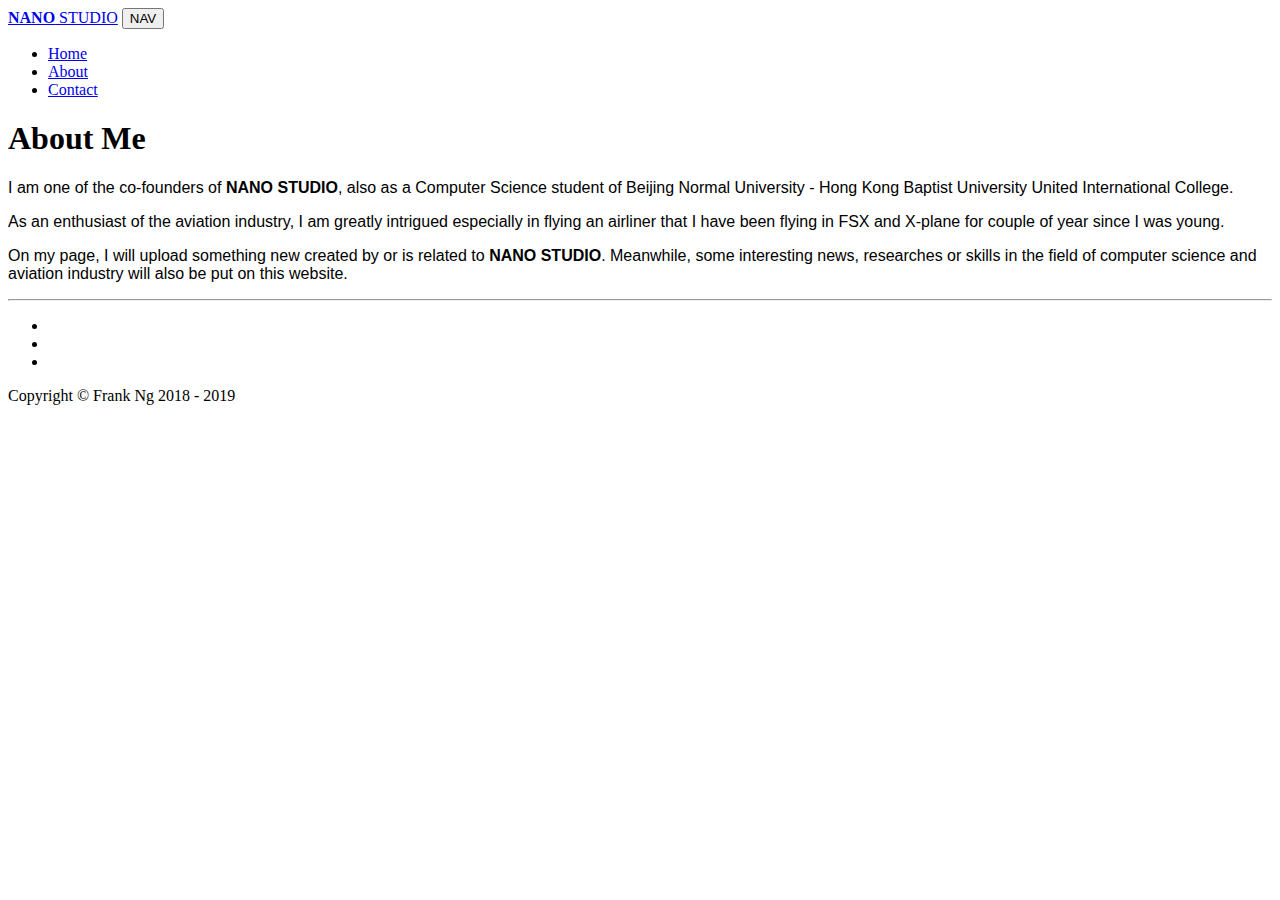
==== about/index.html @ 041b5976 "changedHomeNavBar" ====
<!DOCTYPE html>
<html lang="en">

  <head>

    <meta charset="utf-8">
    <meta name="viewport" content="width=device-width, initial-scale=1, shrink-to-fit=no">
    <meta name="description" content="">
    <meta name="author" content="">

    <title>Nano - About me</title>

    <!-- Bootstrap core CSS -->
    <link href="vendor/bootstrap/css/bootstrap.min.css" rel="stylesheet">

    <!-- Custom fonts for this template -->
    <link href="vendor/fontawesome-free/css/all.min.css" rel="stylesheet" type="text/css">
    <!--link href='https://fonts.googleapis.com/css?family=Lora:400,700,400italic,700italic' rel='stylesheet' type='text/css'>
    <link href='https://fonts.googleapis.com/css?family=Open+Sans:300italic,400italic,600italic,700italic,800italic,400,300,600,700,800' rel='stylesheet' type='text/css'>

    <!-- Custom styles for this template -->
    <link href="css/clean-blog.css" rel="stylesheet">

    <!--- Favicon -->
    <link rel="shortcut icon" href="img/favicon.ico" type="image/x-icon">

  </head>

  <body>

  <!-- Navigation -->
  <nav class="navbar navbar-expand-lg navbar-light fixed-top" id="mainNav">
    <div class="container">
      <a class="navbar-brand" href="index.html"><b>NANO</b> STUDIO</a>
      <button class="navbar-toggler navbar-toggler-right" type="button" data-toggle="collapse" data-target="#navbarResponsive" aria-controls="navbarResponsive" aria-expanded="false" aria-label="Toggle navigation">
        NAV
        <i class="fas fa-bars"></i>
      </button>
      <div class="collapse navbar-collapse" id="navbarResponsive">
        <ul class="navbar-nav ml-auto">
          <li class="nav-item">
            <a class="nav-link" href="index.html">Home</a>
          </li>
          <li class="nav-item">
            <a class="nav-link" href="about.html">About</a>
          </li>
          <li class="nav-item">
            <a class="nav-link" href="contact.html">Contact</a>
          </li>
        </ul>
      </div>
    </div>
  </nav>

    <!-- Page Header -->
    <header class="masthead" style="background-image: url('img/1920x1080/about-bg.jpg')">
      <div class="overlay"></div>
      <div class="container">
        <div class="row">
          <div class="col-lg-8 col-md-10 mx-auto">
            <div class="page-heading">
              <h1>About Me</h1>
              <span class="subheading"></span>
            </div>
          </div>
        </div>
      </div>
    </header>

    <!-- Main Content -->
    <div class="container">
      <div class="row">
        <div class="col-lg-8 col-md-10 mx-auto" style="font-family: 'Open Sans', 'Helvetica Neue', Helvetica, Arial, sans-serif;">
          <p>I am one of the co-founders of <b>NANO STUDIO</b>, also as a Computer Science student of Beijing Normal University - Hong Kong Baptist University United International College.</p>
          <p>As an enthusiast of the aviation industry, I am greatly intrigued especially in flying an airliner that I have been flying in FSX and X-plane for couple of year since I was young.</p>
          <p>On my page, I will upload something new created by or is related to <b>NANO STUDIO</b>. Meanwhile, some interesting news, researches or skills in the field of computer science and aviation industry will also be put on this website.</p>
        </div>
      </div>
    </div>

    <hr>

    <!-- Footer -->
    <footer>
      <div class="container">
        <div class="row">
          <div class="col-lg-8 col-md-10 mx-auto">
            <ul class="list-inline text-center">
              <li class="list-inline-item">
                <a href="https://www.instagram.com/aerofrankiee/" target="_blank">
                  <span class="fa-stack fa-lg">
                    <i class="fas fa-circle fa-stack-2x"></i>
                    <i class="fab fa-instagram fa-stack-1x fa-inverse"></i>
                  </span>
                </a>
              </li>
              <li class="list-inline-item">
                <a href="https://www.facebook.com/aerofrankie" target="_blank">
                  <span class="fa-stack fa-lg">
                    <i class="fas fa-circle fa-stack-2x"></i>
                    <i class="fab fa-facebook-f fa-stack-1x fa-inverse"></i>
                  </span>
                </a>
              </li>
              <li class="list-inline-item">
                <a href="https://github.com/CathayPacific358" target="_blank">
                  <span class="fa-stack fa-lg">
                    <i class="fas fa-circle fa-stack-2x"></i>
                    <i class="fab fa-github fa-stack-1x fa-inverse"></i>
                  </span>
                </a>
              </li>
            </ul>
            <p class="copyright text-muted">Copyright &copy; Frank Ng 2018 - 2019</p>
          </div>
        </div>
      </div>
    </footer>

    <!-- Bootstrap core JavaScript -->
    <script src="vendor/jquery/jquery.min.js"></script>
    <script src="vendor/bootstrap/js/bootstrap.bundle.min.js"></script>

    <!-- Custom scripts for this template -->
    <script src="js/clean-blog.min.js"></script>

  </body>

</html>
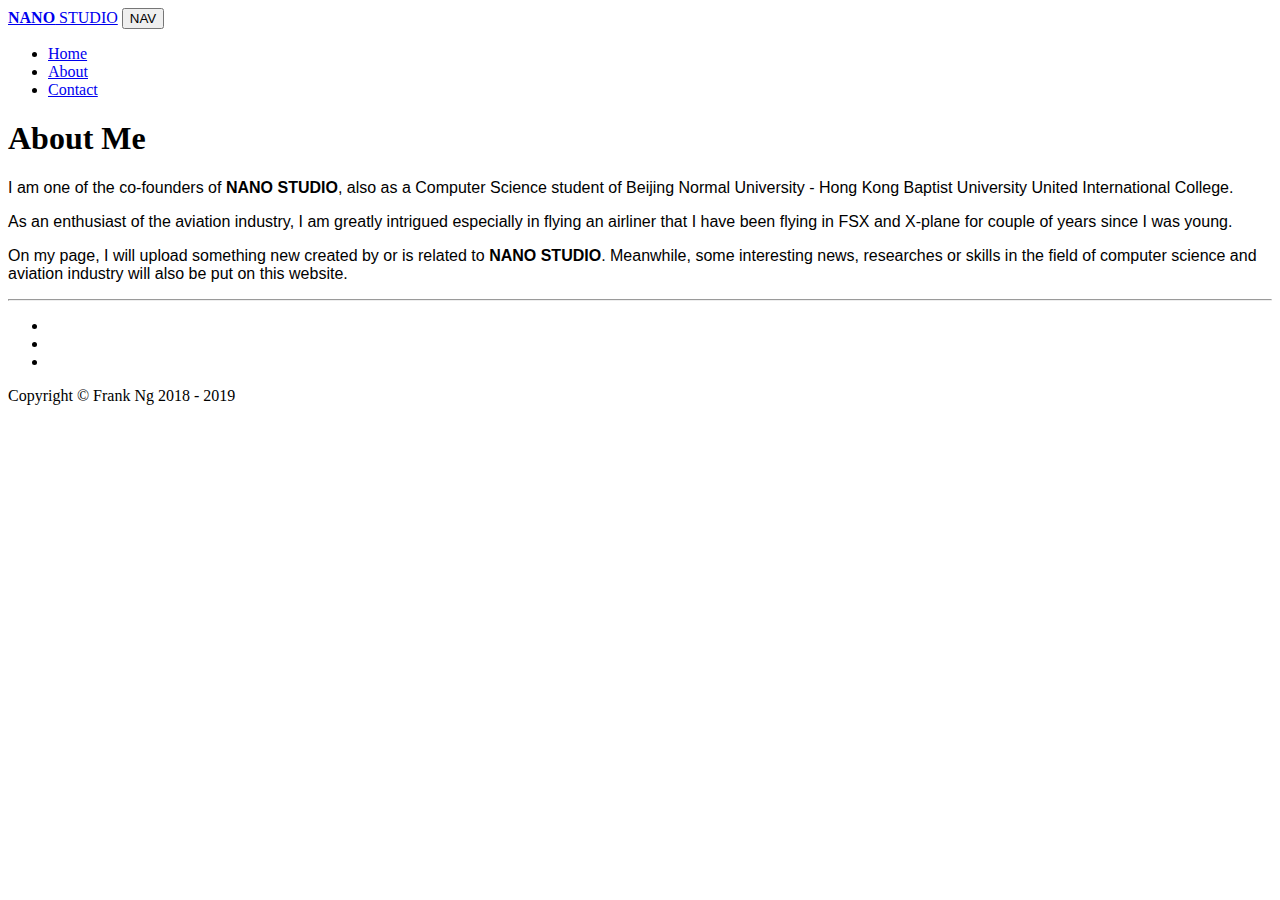
==== commit 4806550f: "fixedGrammarProblemInAbout" ====
--- a/about/index.html
+++ b/about/index.html
@@ -1,37 +1,37 @@
 <!DOCTYPE html>
 <html lang="en">
 
-  <head>
+<head>
 
-    <meta charset="utf-8">
-    <meta name="viewport" content="width=device-width, initial-scale=1, shrink-to-fit=no">
-    <meta name="description" content="">
-    <meta name="author" content="">
+  <meta charset="utf-8">
+  <meta name="viewport" content="width=device-width, initial-scale=1, shrink-to-fit=no">
+  <meta name="description" content="">
+  <meta name="author" content="">
 
-    <title>Nano - About me</title>
+  <title>Nano - About Me</title>
 
-    <!-- Bootstrap core CSS -->
-    <link href="vendor/bootstrap/css/bootstrap.min.css" rel="stylesheet">
+  <!-- Bootstrap core CSS -->
+  <link href="https://aerofrankie.com/vendor/bootstrap/css/bootstrap.min.css" rel="stylesheet">
 
-    <!-- Custom fonts for this template -->
-    <link href="vendor/fontawesome-free/css/all.min.css" rel="stylesheet" type="text/css">
-    <!--link href='https://fonts.googleapis.com/css?family=Lora:400,700,400italic,700italic' rel='stylesheet' type='text/css'>
-    <link href='https://fonts.googleapis.com/css?family=Open+Sans:300italic,400italic,600italic,700italic,800italic,400,300,600,700,800' rel='stylesheet' type='text/css'>
+  <!-- Custom fonts for this template -->
+  <link href="https://aerofrankie.com/vendor/fontawesome-free/css/all.min.css" rel="stylesheet" type="text/css">
+  <!--<link href='https://fonts.googleapis.com/css?family=Lora:400,700,400italic,700italic' rel='stylesheet' type='text/css'>
+  <link href='https://fonts.googleapis.com/css?family=Open+Sans:300italic,400italic,600italic,700italic,800italic,400,300,600,700,800' rel='stylesheet' type='text/css'>
 
-    <!-- Custom styles for this template -->
-    <link href="css/clean-blog.css" rel="stylesheet">
+  <!-- Custom styles for this template -->
+  <link href="https://aerofrankie.com/css/clean-blog.css" rel="stylesheet">
 
-    <!--- Favicon -->
-    <link rel="shortcut icon" href="img/favicon.ico" type="image/x-icon">
+  <!--- Favicon -->
+  <link rel="shortcut icon" href="https://aerofrankie.com/img/favicon.ico" type="image/x-icon">
 
-  </head>
+</head>
 
   <body>
 
   <!-- Navigation -->
   <nav class="navbar navbar-expand-lg navbar-light fixed-top" id="mainNav">
     <div class="container">
-      <a class="navbar-brand" href="index.html"><b>NANO</b> STUDIO</a>
+      <a class="navbar-brand" href="https://aerofrankie.com"><b>NANO</b> STUDIO</a>
       <button class="navbar-toggler navbar-toggler-right" type="button" data-toggle="collapse" data-target="#navbarResponsive" aria-controls="navbarResponsive" aria-expanded="false" aria-label="Toggle navigation">
         NAV
         <i class="fas fa-bars"></i>
@@ -39,13 +39,13 @@
       <div class="collapse navbar-collapse" id="navbarResponsive">
         <ul class="navbar-nav ml-auto">
           <li class="nav-item">
-            <a class="nav-link" href="index.html">Home</a>
+            <a class="nav-link" href="https://aerofrankie.com">Home</a>
           </li>
           <li class="nav-item">
-            <a class="nav-link" href="about.html">About</a>
+            <a class="nav-link" href="https://aerofrankie.com/about">About</a>
           </li>
           <li class="nav-item">
-            <a class="nav-link" href="contact.html">Contact</a>
+            <a class="nav-link" href="https://aerofrankie.com/contact">Contact</a>
           </li>
         </ul>
       </div>
@@ -53,7 +53,7 @@
   </nav>
 
     <!-- Page Header -->
-    <header class="masthead" style="background-image: url('img/1920x1080/about-bg.jpg')">
+    <header class="masthead" style="background-image: url('https://aerofrankie.com/img/1920x1080/about-bg.jpg')">
       <div class="overlay"></div>
       <div class="container">
         <div class="row">
@@ -72,7 +72,7 @@
       <div class="row">
         <div class="col-lg-8 col-md-10 mx-auto" style="font-family: 'Open Sans', 'Helvetica Neue', Helvetica, Arial, sans-serif;">
           <p>I am one of the co-founders of <b>NANO STUDIO</b>, also as a Computer Science student of Beijing Normal University - Hong Kong Baptist University United International College.</p>
-          <p>As an enthusiast of the aviation industry, I am greatly intrigued especially in flying an airliner that I have been flying in FSX and X-plane for couple of year since I was young.</p>
+          <p>As an enthusiast of the aviation industry, I am greatly intrigued especially in flying an airliner that I have been flying in FSX and X-plane for couple of years since I was young.</p>
           <p>On my page, I will upload something new created by or is related to <b>NANO STUDIO</b>. Meanwhile, some interesting news, researches or skills in the field of computer science and aviation industry will also be put on this website.</p>
         </div>
       </div>
@@ -117,12 +117,12 @@
       </div>
     </footer>
 
-    <!-- Bootstrap core JavaScript -->
-    <script src="vendor/jquery/jquery.min.js"></script>
-    <script src="vendor/bootstrap/js/bootstrap.bundle.min.js"></script>
+  <!-- Bootstrap core JavaScript -->
+  <script src="https://aerofrankie.com/vendor/jquery/jquery.min.js"></script>
+  <script src="https://aerofrankie.com/vendor/bootstrap/js/bootstrap.bundle.min.js"></script>
 
-    <!-- Custom scripts for this template -->
-    <script src="js/clean-blog.min.js"></script>
+  <!-- Custom scripts for this template -->
+  <script src="https://aerofrankie.com/js/clean-blog.min.js"></script>
 
   </body>
 
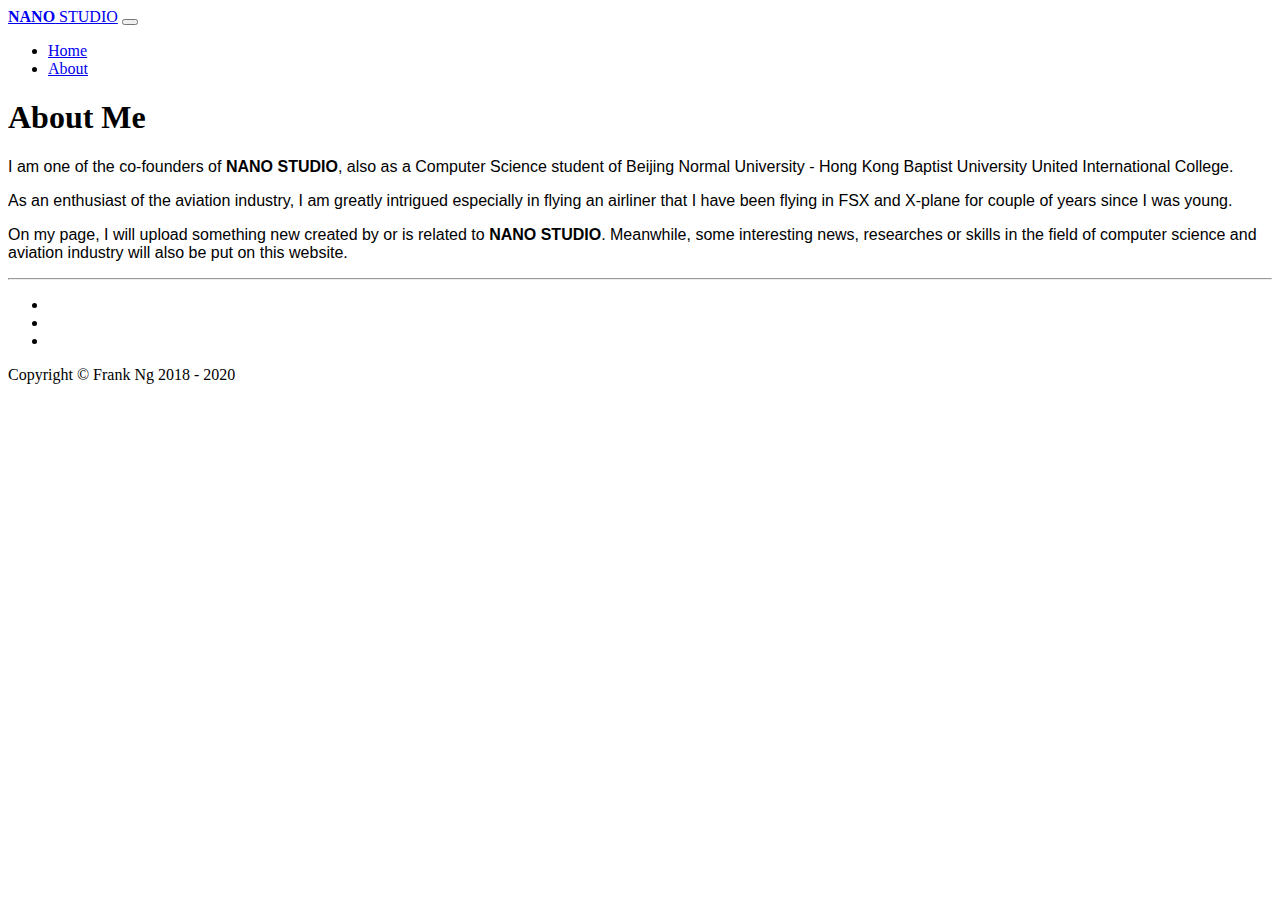
==== commit 35ee1f83: "Updated 2020, added Accompany" ====
--- a/about/index.html
+++ b/about/index.html
@@ -33,7 +33,6 @@
     <div class="container">
       <a class="navbar-brand" href="https://aerofrankie.com"><b>NANO</b> STUDIO</a>
       <button class="navbar-toggler navbar-toggler-right" type="button" data-toggle="collapse" data-target="#navbarResponsive" aria-controls="navbarResponsive" aria-expanded="false" aria-label="Toggle navigation">
-        NAV
         <i class="fas fa-bars"></i>
       </button>
       <div class="collapse navbar-collapse" id="navbarResponsive">
@@ -43,9 +42,6 @@
           </li>
           <li class="nav-item">
             <a class="nav-link" href="https://aerofrankie.com/about">About</a>
-          </li>
-          <li class="nav-item">
-            <a class="nav-link" href="https://aerofrankie.com/contact">Contact</a>
           </li>
         </ul>
       </div>
@@ -111,7 +107,7 @@
                 </a>
               </li>
             </ul>
-            <p class="copyright text-muted">Copyright &copy; Frank Ng 2018 - 2019</p>
+            <p class="copyright text-muted">Copyright &copy; Frank Ng 2018 - 2020</p>
           </div>
         </div>
       </div>
